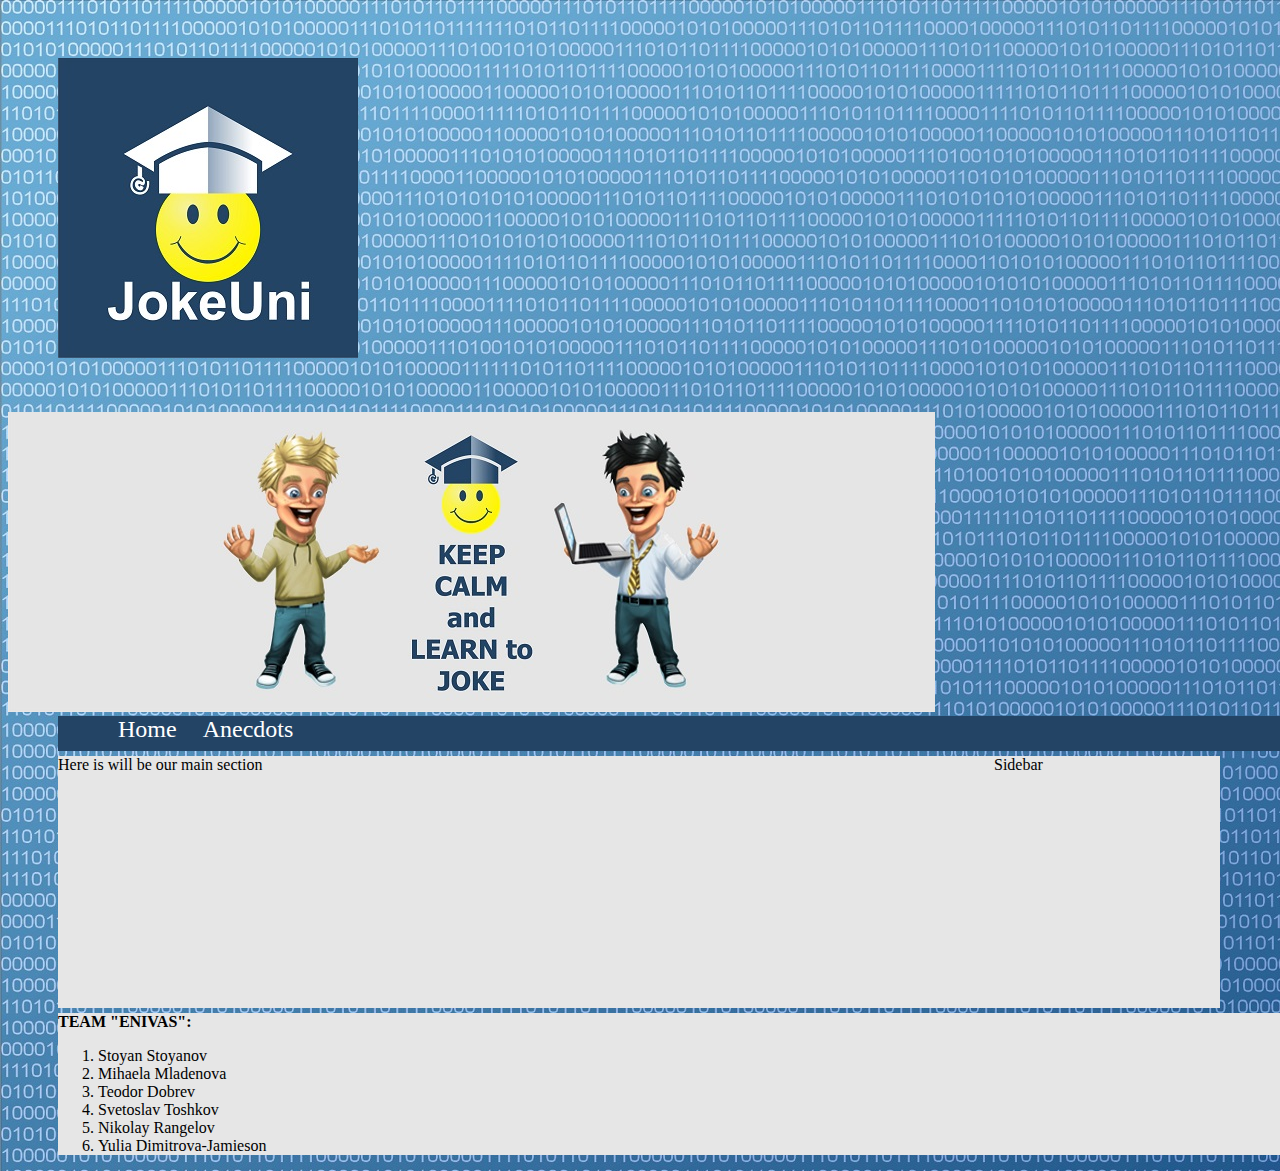
==== OfferDesign.html @ 8fb09790 "" ====
<!DOCTYPE html>
<html>
	<head>
		<title>JokeUni</title>
		<style type="text/css">
		nav{
			background-color:#234465;
			width:1230px;
			height:35px;
			margin-left:50px;
		}
		ul{
			color:white;
			font-family:tahoma;
			font-size:18pt;
			margin-top:0px;
			margin-bottom:0px;
		}
		ul li{
			display:inline;
			padding-left:20px;
		}
		section{
			width:1000px;
			background-color:#E6E6E6;
			margin-left:50px;
			margin-top:5px;
		}
		aside{
			width:226px;
			background-color:#E6E6E6;
			margin-left:5px;
			margin-top:5px;
			margin-right:68px;
			float:right;
		}
		footer{
			width:1230px;
			background-color:#E6E6E6;
			margin-left:50px;
			margin-top:5px;
		}
		</style>
	</head>
	
	<body background="Background.jpg" style="width:100%">
		<head>
			<img src="JokeUni.jpg" style="padding-left:50px; padding-top:50px; padding-right:0px; margin-right:0px">
			<img src="LearnToJoke.jpg" style="padding-top:50px; padding-left:0px; margin-left:0px">
		</head>
		<nav>
			<ul>
				<li>Home</li>
				<li>Anecdots</li>
			</ul>
		</nav>
		<aside>
			Sidebar
			<br/>
			<br/>
			<br/>
			<br/>
			<br/>
			<br/>
			<br/>
			<br/>
			<br/>
			<br/>
			<br/>
			<br/>
			<br/>
			<br/>
		</aside>
		<section>
			Here is will be our main section
			<br/>
			<br/>
			<br/>
			<br/>
			<br/>
			<br/>
			<br/>
			<br/>
			<br/>
			<br/>
			<br/>
			<br/>
			<br/>
			<br/>
			
		</section>
		
		<footer>
			<strong>TEAM "ENIVAS":</strong>
			<ol type="none">
				<li>Stoyan Stoyanov</li>
				<li>Mihaela Mladenova</li>
				<li>Teodor Dobrev</li>
				<li>Svetoslav Toshkov</li>
				<li>Nikolay Rangelov</li>
				<li>Yulia Dimitrova-Jamieson</li>
			</ul>
		</footer>
			
	</body>
</html>
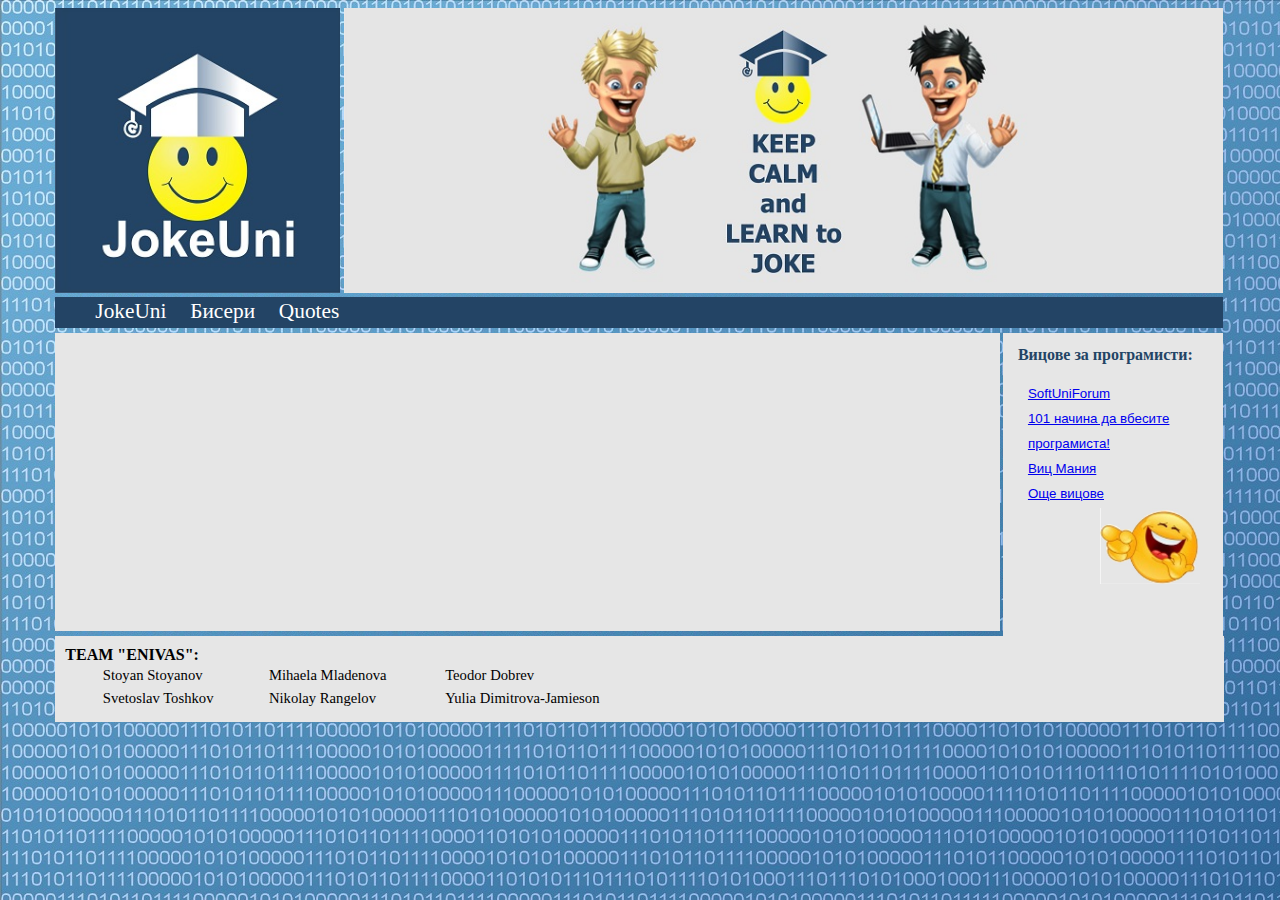
==== commit eb04e815: "fix design add file with thoughts" ====
--- a/OfferDesign.html
+++ b/OfferDesign.html
@@ -2,69 +2,115 @@
 <html>
 	<head>
 		<title>JokeUni</title>
+		<meta charset="utf8"/>
 		<style type="text/css">
-		nav{
-			background-color:#234465;
-			width:1230px;
-			height:35px;
-			margin-left:50px;
-		}
-		ul{
-			color:white;
-			font-family:tahoma;
-			font-size:18pt;
-			margin-top:0px;
-			margin-bottom:0px;
-		}
-		ul li{
-			display:inline;
-			padding-left:20px;
-		}
-		section{
-			width:1000px;
-			background-color:#E6E6E6;
-			margin-left:50px;
-			margin-top:5px;
-		}
-		aside{
-			width:226px;
-			background-color:#E6E6E6;
-			margin-left:5px;
-			margin-top:5px;
-			margin-right:68px;
-			float:right;
-		}
-		footer{
-			width:1230px;
-			background-color:#E6E6E6;
-			margin-left:50px;
-			margin-top:5px;
-		}
+			body{
+				width:100%;
+				font-family:comic sans ms;
+			}
+			.jokeUni{
+				width:22.22%;
+				margin-left:3.7%;
+			}
+			.learnJoke{
+				width:68.7%;
+			}
+			nav{
+				background-color:#234465;
+				width:91.2%;
+				margin-left:3.7%;
+			}
+			ul{
+				color:white;
+				font-size:16pt;
+				margin-top:0px;
+				margin-bottom:0px;
+				padding-top:2px;
+				padding-bottom:4px;
+			}
+			ul li{
+				display:inline;
+				padding-right:1.63%;
+				text-align:center;
+			}
+			section{
+				width:73%;
+				background-color:#E6E6E6;
+				margin-left:3.7%;
+				margin-top:5px;
+				margin-bottom:5px;
+				padding:5px;
+			}
+			aside{
+				width:16%;
+				background-color:#E6E6E6;
+				margin-left:5px;
+				margin-top:5px;
+				margin-bottom:5px;
+				margin-right:5.1%;
+				float:right;
+				padding-left:15px;
+			}
+			footer{
+				width:89.7%;
+				background-color:#E6E6E6;
+				margin-left:3.7%;
+				padding:10px;
+			}
+			table{
+				width:50%;
+				font-size:11pt;
+				margin-left:3%;
+			}
+			h2{
+				font-size:12pt;
+				color:#234465;
+				font-weight:bold;
+			}
+			ul.block{
+				color:black;
+				padding-left:10px;
+				list-style-type: circle;
+			}
+			.block li{
+				display:block;
+				text-align:left;
+			}
+			a{
+				font-family:arial;
+				font-size:10pt;
+				height:14px;
+				padding-top:2px;
+				padding-bottom:3px;
+			}
+			.laphingFace{
+				width:49%;
+				padding-left:40%;
+			}
 		</style>
 	</head>
 	
-	<body background="Background.jpg" style="width:100%">
+	<body background="Background.jpg">
 		<head>
-			<img src="JokeUni.jpg" style="padding-left:50px; padding-top:50px; padding-right:0px; margin-right:0px">
-			<img src="LearnToJoke.jpg" style="padding-top:50px; padding-left:0px; margin-left:0px">
+			<img src="JokeUni.jpg" class="jokeUni">
+			<img src="LearnToJoke.jpg" class="learnJoke">
 		</head>
 		<nav>
 			<ul>
-				<li>Home</li>
-				<li>Anecdots</li>
+				<li>JokeUni</li>
+				<li>Бисери</li>
+				<li>Quotes</li>
 			</ul>
 		</nav>
 		<aside>
-			Sidebar
-			<br/>
-			<br/>
-			<br/>
-			<br/>
-			<br/>
-			<br/>
-			<br/>
-			<br/>
-			<br/>
+			<h2>Вицове за програмисти:</h2>
+			<ul class="block">
+				<li><a href="http://softuni.bg/forum/questions/details/38" target="_blank">SoftUniForum</a></li>
+				<li><a href="http://animacii.net/humor/1624-zabavni-programisti-programirane-smeshni-smqh-humor.html" target="_blank">101 начина да вбесите програмиста!</a></li>
+				<li><a href="http://www.vicmania.com/?cat=1059&paged=4" target="_blank">Виц Мания</a></li>
+				<li><a href="http://www.yes.bg/fun/?cat=24" target="_blank"> Още вицове</a></li>
+			</ul>
+			<img src="Laphing Face.jpg" alt="Laphing face" class="laphingFace">
 			<br/>
 			<br/>
 			<br/>
@@ -72,7 +118,8 @@
 			<br/>
 		</aside>
 		<section>
-			Here is will be our main section
+			<br/>
+			<br/>
 			<br/>
 			<br/>
 			<br/>
@@ -92,14 +139,18 @@
 		
 		<footer>
 			<strong>TEAM "ENIVAS":</strong>
-			<ol type="none">
-				<li>Stoyan Stoyanov</li>
-				<li>Mihaela Mladenova</li>
-				<li>Teodor Dobrev</li>
-				<li>Svetoslav Toshkov</li>
-				<li>Nikolay Rangelov</li>
-				<li>Yulia Dimitrova-Jamieson</li>
-			</ul>
+			<table>
+				<tr>
+					<td>Stoyan Stoyanov</td>
+					<td>Mihaela Mladenova</td>
+					<td>Teodor Dobrev</td>
+				<tr/>
+				<tr>
+					<td>Svetoslav Toshkov</td>
+					<td>Nikolay Rangelov</td>
+					<td>Yulia Dimitrova-Jamieson</td>
+				<tr/>
+			</table>
 		</footer>
 			
 	</body>
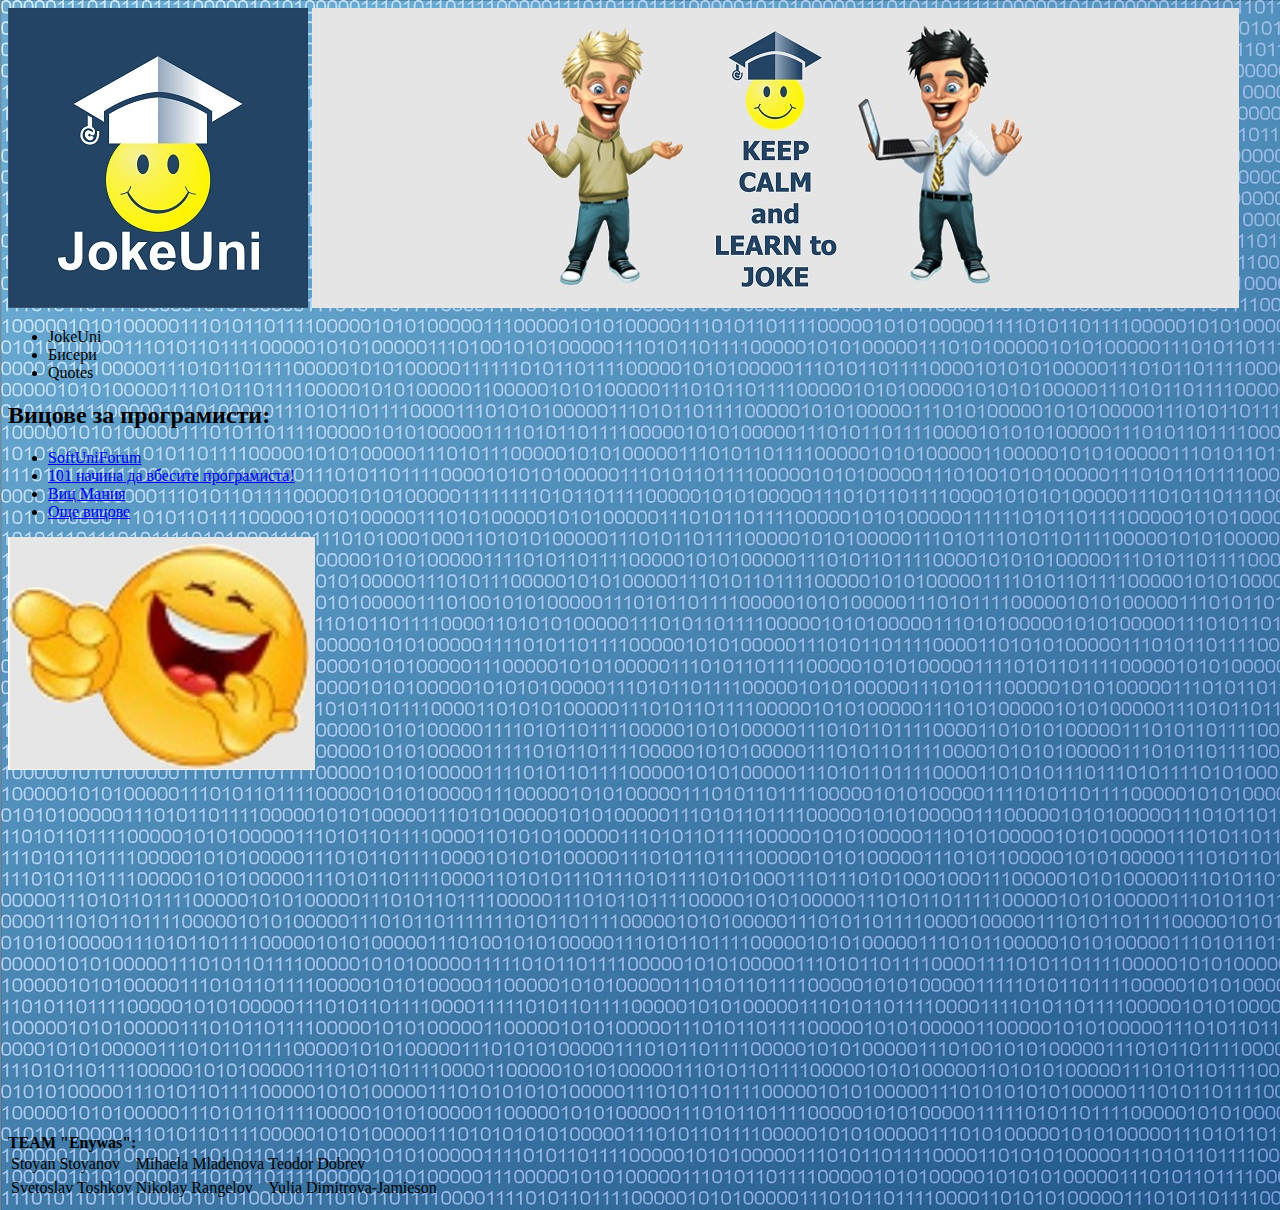
==== commit 9680a665: "1. Added a few ideas as text file. 2. The CSS style was moved outside the main HTML document." ====
--- a/OfferDesign.html
+++ b/OfferDesign.html
@@ -3,97 +3,13 @@
 	<head>
 		<title>JokeUni</title>
 		<meta charset="utf8"/>
-		<style type="text/css">
-			body{
-				width:100%;
-				font-family:comic sans ms;
-			}
-			.jokeUni{
-				width:22.22%;
-				margin-left:3.7%;
-			}
-			.learnJoke{
-				width:68.7%;
-			}
-			nav{
-				background-color:#234465;
-				width:91.2%;
-				margin-left:3.7%;
-			}
-			ul{
-				color:white;
-				font-size:16pt;
-				margin-top:0px;
-				margin-bottom:0px;
-				padding-top:2px;
-				padding-bottom:4px;
-			}
-			ul li{
-				display:inline;
-				padding-right:1.63%;
-				text-align:center;
-			}
-			section{
-				width:73%;
-				background-color:#E6E6E6;
-				margin-left:3.7%;
-				margin-top:5px;
-				margin-bottom:5px;
-				padding:5px;
-			}
-			aside{
-				width:16%;
-				background-color:#E6E6E6;
-				margin-left:5px;
-				margin-top:5px;
-				margin-bottom:5px;
-				margin-right:5.1%;
-				float:right;
-				padding-left:15px;
-			}
-			footer{
-				width:89.7%;
-				background-color:#E6E6E6;
-				margin-left:3.7%;
-				padding:10px;
-			}
-			table{
-				width:50%;
-				font-size:11pt;
-				margin-left:3%;
-			}
-			h2{
-				font-size:12pt;
-				color:#234465;
-				font-weight:bold;
-			}
-			ul.block{
-				color:black;
-				padding-left:10px;
-				list-style-type: circle;
-			}
-			.block li{
-				display:block;
-				text-align:left;
-			}
-			a{
-				font-family:arial;
-				font-size:10pt;
-				height:14px;
-				padding-top:2px;
-				padding-bottom:3px;
-			}
-			.laphingFace{
-				width:49%;
-				padding-left:40%;
-			}
-		</style>
+		<link href="styles/JokeUniMainStyle.css" rel="stylesheet" type="text/css"> <!--Styles moved to an external CSS-->
 	</head>
 	
-	<body background="Background.jpg">
+	<body background="Images/Background.jpg">
 		<head>
-			<img src="JokeUni.jpg" class="jokeUni">
-			<img src="LearnToJoke.jpg" class="learnJoke">
+			<img src="Images/JokeUni.jpg" class="jokeUni">
+			<img src="Images/LearnToJoke.jpg" class="learnJoke">
 		</head>
 		<nav>
 			<ul>
@@ -102,7 +18,7 @@
 				<li>Quotes</li>
 			</ul>
 		</nav>
-		<aside>
+		<aside id="rightPanel">
 			<h2>Вицове за програмисти:</h2>
 			<ul class="block">
 				<li><a href="http://softuni.bg/forum/questions/details/38" target="_blank">SoftUniForum</a></li>
@@ -110,12 +26,13 @@
 				<li><a href="http://www.vicmania.com/?cat=1059&paged=4" target="_blank">Виц Мания</a></li>
 				<li><a href="http://www.yes.bg/fun/?cat=24" target="_blank"> Още вицове</a></li>
 			</ul>
-			<img src="Laphing Face.jpg" alt="Laphing face" class="laphingFace">
+			<img src="Images/Laphing Face.jpg" alt="Laphing face" class="laphingFace">
 			<br/>
 			<br/>
 			<br/>
 			<br/>
 			<br/>
+
 		</aside>
 		<section>
 			<br/>
@@ -138,7 +55,7 @@
 		</section>
 		
 		<footer>
-			<strong>TEAM "ENIVAS":</strong>
+			<strong>TEAM "Enywas":</strong>
 			<table>
 				<tr>
 					<td>Stoyan Stoyanov</td>
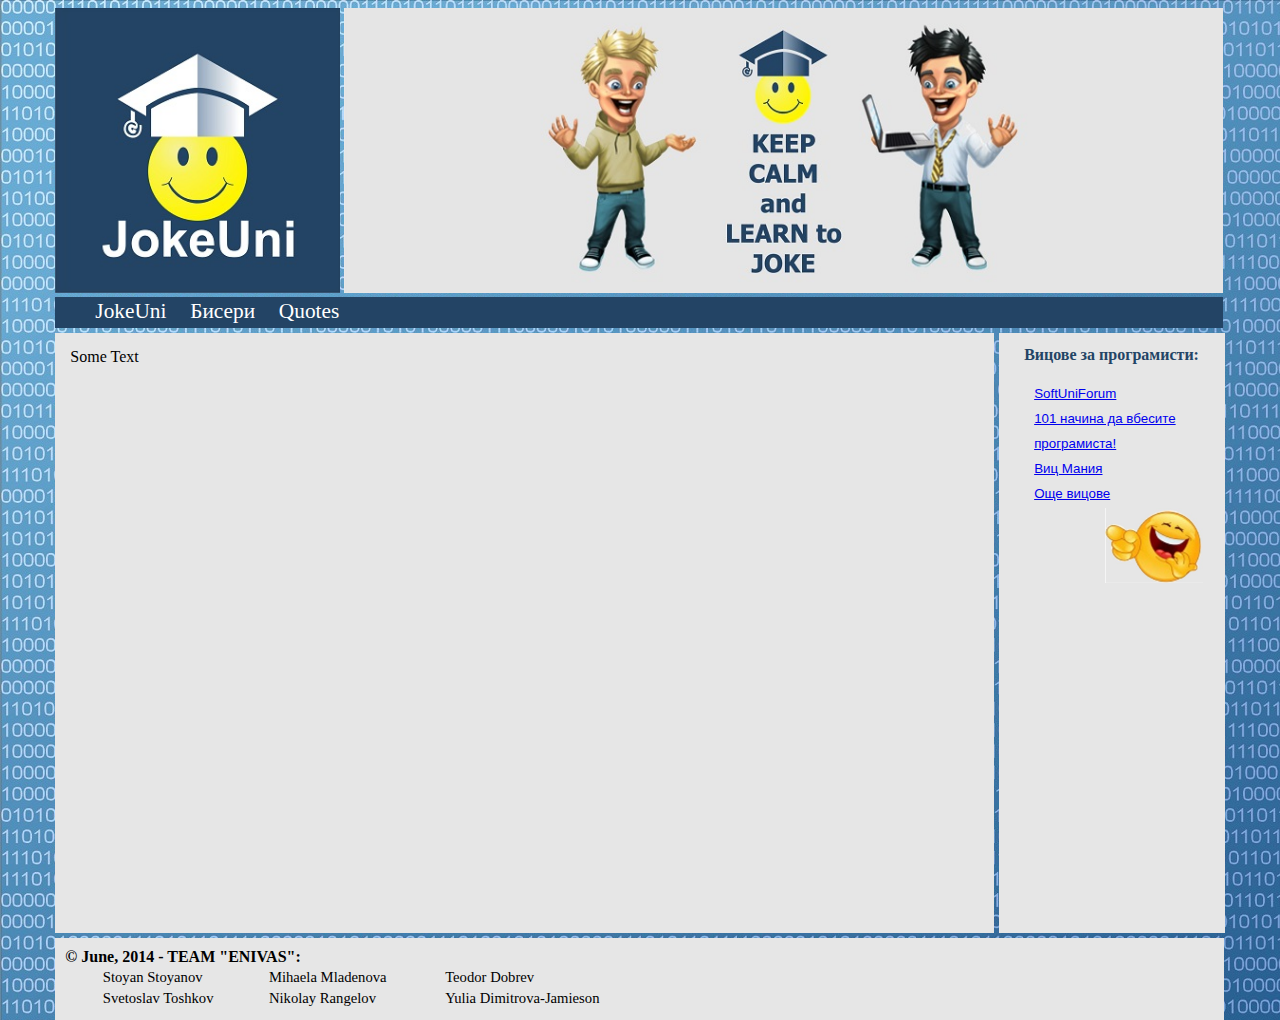
==== commit 715c87ef: "fixed styles, validate html, 1 error exist" ====
--- a/OfferDesign.html
+++ b/OfferDesign.html
@@ -3,14 +3,15 @@
 	<head>
 		<title>JokeUni</title>
 		<meta charset="utf8"/>
-		<link href="styles/JokeUniMainStyle.css" rel="stylesheet" type="text/css"> <!--Styles moved to an external CSS-->
+		<link href="styles/JokeUniMainStyle.css" rel="stylesheet" type="text/css">
+			
 	</head>
 	
 	<body background="Images/Background.jpg">
-		<head>
-			<img src="Images/JokeUni.jpg" class="jokeUni">
-			<img src="Images/LearnToJoke.jpg" class="learnJoke">
-		</head>
+		<header>
+			<img src="Images/JokeUni.jpg" class="jokeUni" alt="JokeUni logo">
+			<img src="Images/LearnToJoke.jpg" class="learnJoke" alt="JokeUni main picture">
+		</header>
 		<nav>
 			<ul>
 				<li>JokeUni</li>
@@ -18,24 +19,9 @@
 				<li>Quotes</li>
 			</ul>
 		</nav>
-		<aside id="rightPanel">
-			<h2>Вицове за програмисти:</h2>
-			<ul class="block">
-				<li><a href="http://softuni.bg/forum/questions/details/38" target="_blank">SoftUniForum</a></li>
-				<li><a href="http://animacii.net/humor/1624-zabavni-programisti-programirane-smeshni-smqh-humor.html" target="_blank">101 начина да вбесите програмиста!</a></li>
-				<li><a href="http://www.vicmania.com/?cat=1059&paged=4" target="_blank">Виц Мания</a></li>
-				<li><a href="http://www.yes.bg/fun/?cat=24" target="_blank"> Още вицове</a></li>
-			</ul>
-			<img src="Images/Laphing Face.jpg" alt="Laphing face" class="laphingFace">
-			<br/>
-			<br/>
-			<br/>
-			<br/>
-			<br/>
-
-		</aside>
+		
 		<section>
-			<br/>
+			Some Text
 			<br/>
 			<br/>
 			<br/>
@@ -54,19 +40,35 @@
 			
 		</section>
 		
+		<aside>
+			<h2>Вицове за програмисти:</h2>
+			<ul class="block">
+				<li><a href="http://softuni.bg/forum/questions/details/38" target="_blank">SoftUniForum</a></li>
+				<li><a href="http://animacii.net/humor/1624-zabavni-programisti-programirane-smeshni-smqh-humor.html" target="_blank">101 начина да вбесите програмиста!</a></li>
+				<li><a href="http://www.vicmania.com/?cat=1059&amp;paged=4" target="_blank">Виц Мания</a></li>
+				<li><a href="http://www.yes.bg/fun/?cat=24" target="_blank"> Още вицове</a></li>
+			</ul>
+			<img src="Images/LaphingFace.jpg" alt="LaphingFace" class="laphingFace">
+			<br/>
+			<br/>
+			<br/>
+			<br/>
+			<br/>
+		</aside>
+		
 		<footer>
-			<strong>TEAM "Enywas":</strong>
+			<strong>&copy; June, 2014 - TEAM "ENIVAS":</strong>
 			<table>
 				<tr>
 					<td>Stoyan Stoyanov</td>
 					<td>Mihaela Mladenova</td>
 					<td>Teodor Dobrev</td>
-				<tr/>
+				</tr>
 				<tr>
 					<td>Svetoslav Toshkov</td>
 					<td>Nikolay Rangelov</td>
 					<td>Yulia Dimitrova-Jamieson</td>
-				<tr/>
+				</tr>
 			</table>
 		</footer>
 			
--- a/styles/JokeUniMainStyle.css
+++ b/styles/JokeUniMainStyle.css
@@ -0,0 +1,87 @@
+body {
+    width:100%;
+    font-family:comic sans ms;
+    }
+    .jokeUni {
+        width:22.22%;
+        margin-left:3.7%;
+    }
+    .learnJoke {
+        width:68.7%;
+    }
+    nav {
+        background-color:#234465;
+        width:91.2%;
+        margin-left:3.7%;
+    }
+    ul {
+        color:white;
+        font-size:16pt;
+        margin-top:0px;
+        margin-bottom:0px;
+        padding-top:2px;
+        padding-bottom:4px;
+    }
+    ul li {
+        display:inline;
+        padding-right:1.63%;
+        text-align:center;
+    }
+    section {
+		float:left;
+		width:71%;
+		height:570px;
+        background-color:#E6E6E6;
+        margin-left:3.7%;
+        margin-top:5px;
+        margin-bottom:5px;
+        padding:15px;
+		
+    }
+    aside {
+		float:left;
+        width:15.7%;
+        height: 600px;
+        background-color:#E6E6E6;
+        margin-left:5px;
+        margin-top:5px;
+        margin-bottom:5px;
+        padding-left:25px;
+    }
+    footer {
+		float:left;
+        width:89.7%;
+        background-color:#E6E6E6;
+        margin-left:3.7%;
+        padding:10px;
+    }
+    table {
+        width:50%;
+        font-size:11pt;
+        margin-left:3%;
+    }
+    h2 {
+        font-size:12pt;
+        color:#234465;
+        font-weight:bold;
+    }
+    ul.block {
+        color:black;
+        padding-left:10px;
+        list-style-type: circle;
+    }
+    .block li {
+        display:block;
+        text-align:left;
+    }
+    a {
+        font-family:arial;
+        font-size:10pt;
+        height:14px;
+        padding-top:2px;
+        padding-bottom:3px;
+    }
+    .laphingFace {
+        width:49%;
+        padding-left:40%;
+    }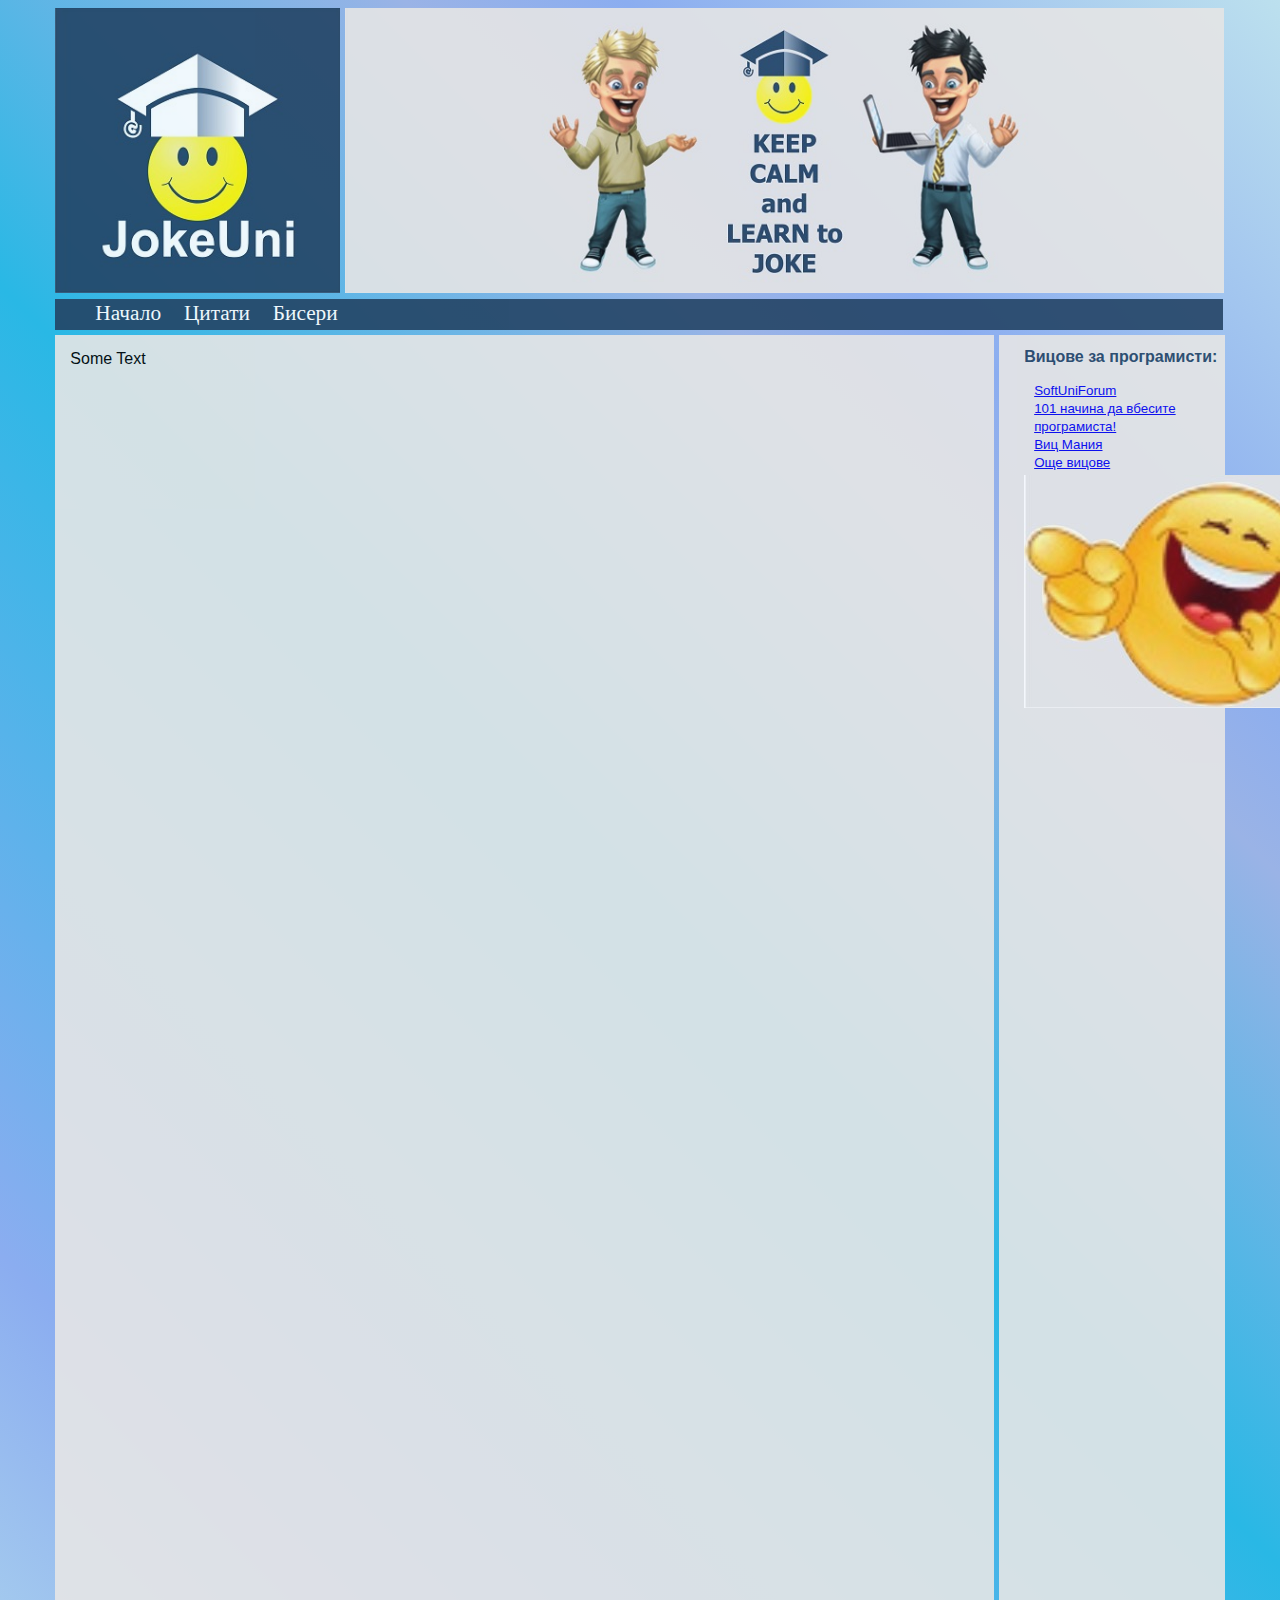
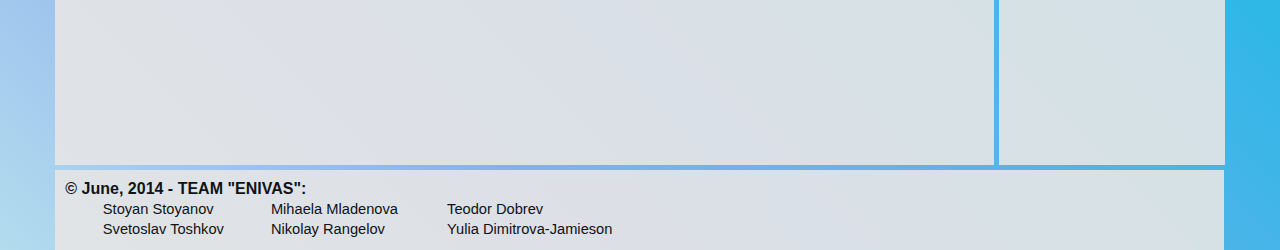
==== commit 2aa45d26: "Updated background - replaced by gradient CSS" ====
--- a/OfferDesign.html
+++ b/OfferDesign.html
@@ -9,14 +9,17 @@
 	
 	<body background="Images/Background.jpg">
 		<header>
-			<img src="Images/JokeUni.jpg" class="jokeUni" alt="JokeUni logo">
+			<a href="Index.html" class="navigation">
+				<img src="Images/JokeUni.jpg" class="jokeUni" alt="JokeUni logo">
+			</a>
 			<img src="Images/LearnToJoke.jpg" class="learnJoke" alt="JokeUni main picture">
 		</header>
 		<nav>
 			<ul>
-				<li>JokeUni</li>
-				<li>Бисери</li>
-				<li>Quotes</li>
+				<li><a href="Index.html" class="navigation">Начало</a></li>
+				<li><a href="quotes.html" class="navigation">Цитати</a></li>
+				<li><a href="jokes.html" class="navigation">Бисери</a></li>
+				
 			</ul>
 		</nav>
 		
--- a/styles/JokeUniMainStyle.css
+++ b/styles/JokeUniMainStyle.css
@@ -1,13 +1,33 @@
 body {
     width:100%;
-    font-family:comic sans ms;
+    height: 100%;
+    font-family:comic sans ms, Arial, Helvetica;
+    /*background: url("../Images/Abstract_dream.jpg");*/
+    background: rgba(179,220,237,1);
+    /* Old Browsers */background: -moz-linear-gradient(45deg, rgba(179,220,237,1) 0%, rgba(139,173,240,1) 19%, rgba(41,184,229,1) 50%, rgba(154,179,230,1) 72%, rgba(139,173,240,1) 79%, rgba(188,224,238,1) 100%);
+    /* FF3.6+ */background: -webkit-gradient(left bottom, right top, color-stop(0%, rgba(179,220,237,1)), color-stop(19%, rgba(139,173,240,1)), color-stop(50%, rgba(41,184,229,1)), color-stop(72%, rgba(154,179,230,1)), color-stop(79%, rgba(139,173,240,1)), color-stop(100%, rgba(188,224,238,1)));
+    /* Chrome,Safari4+  */background: -webkit-linear-gradient(45deg, rgba(179,220,237,1) 0%, rgba(139,173,240,1) 19%, rgba(41,184,229,1) 50%, rgba(154,179,230,1) 72%, rgba(139,173,240,1) 79%, rgba(188,224,238,1) 100%);
+    /* Chrome10+,Safari5.1+ */background: -o-linear-gradient(45deg, rgba(179,220,237,1) 0%, rgba(139,173,240,1) 19%, rgba(41,184,229,1) 50%, rgba(154,179,230,1) 72%, rgba(139,173,240,1) 79%, rgba(188,224,238,1) 100%);
+    /* Opera 11.10+ */background: -ms-linear-gradient(45deg, rgba(179,220,237,1) 0%, rgba(139,173,240,1) 19%, rgba(41,184,229,1) 50%, rgba(154,179,230,1) 72%, rgba(139,173,240,1) 79%, rgba(188,224,238,1) 100%);
+    /* IE 10+ */background: linear-gradient(45deg, rgba(179,220,237,1) 0%, rgba(139,173,240,1) 19%, rgba(41,184,229,1) 50%, rgba(154,179,230,1) 72%, rgba(139,173,240,1) 79%, rgba(188,224,238,1) 100%);
+    /* W3C */filter: progid:DXImageTransform.Microsoft.gradient( startColorstr='#b3dced', endColorstr='#bce0ee', GradientType=1 );
+    /* IE6-9 fallback on horizontal gradient */
+    }
+    header, aside, nav, section, footer {
+        opacity: 0.9;
+    }
+    header {
+        height: 15%;
     }
     .jokeUni {
         width:22.22%;
+        display: inline-block;
+        height: 20%;
         margin-left:3.7%;
     }
     .learnJoke {
         width:68.7%;
+        height: 20%;
     }
     nav {
         background-color:#234465;
@@ -15,8 +35,6 @@
         margin-left:3.7%;
     }
     ul {
-        color:white;
-        font-size:16pt;
         margin-top:0px;
         margin-bottom:0px;
         padding-top:2px;
@@ -27,10 +45,16 @@
         padding-right:1.63%;
         text-align:center;
     }
+	.navigation{
+		color:white;
+        font-size:16pt;
+		text-decoration:none;
+		font-family:comic sans ms;
+	}
     section {
 		float:left;
 		width:71%;
-		height:570px;
+		height:1400px;
         background-color:#E6E6E6;
         margin-left:3.7%;
         margin-top:5px;
@@ -41,7 +65,7 @@
     aside {
 		float:left;
         width:15.7%;
-        height: 600px;
+        height: 1430px;
         background-color:#E6E6E6;
         margin-left:5px;
         margin-top:5px;
@@ -81,7 +105,12 @@
         padding-top:2px;
         padding-bottom:3px;
     }
-    .laphingFace {
+    .laughingFace {
         width:49%;
         padding-left:40%;
-    }+    }
+	dd{
+		margin-bottom:15px;
+		text-align:right;
+		margin-right:40px;
+	}